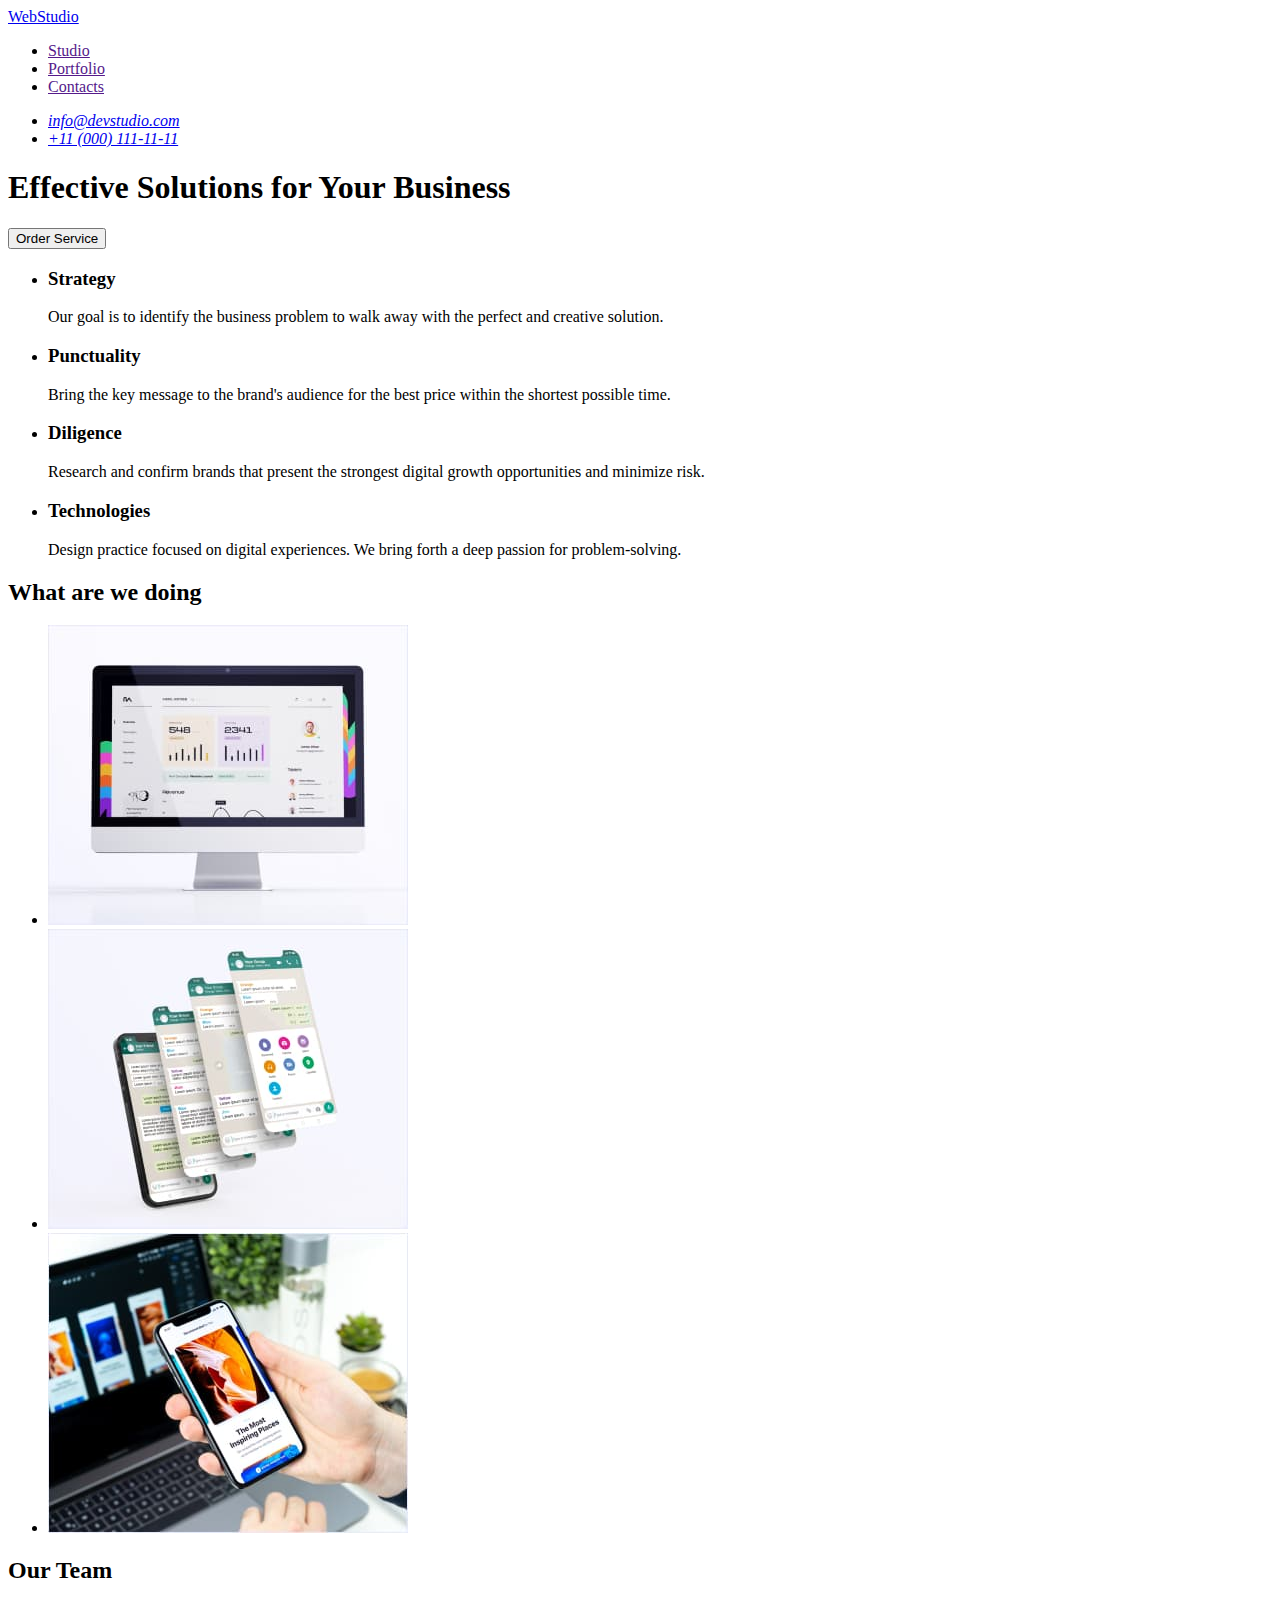
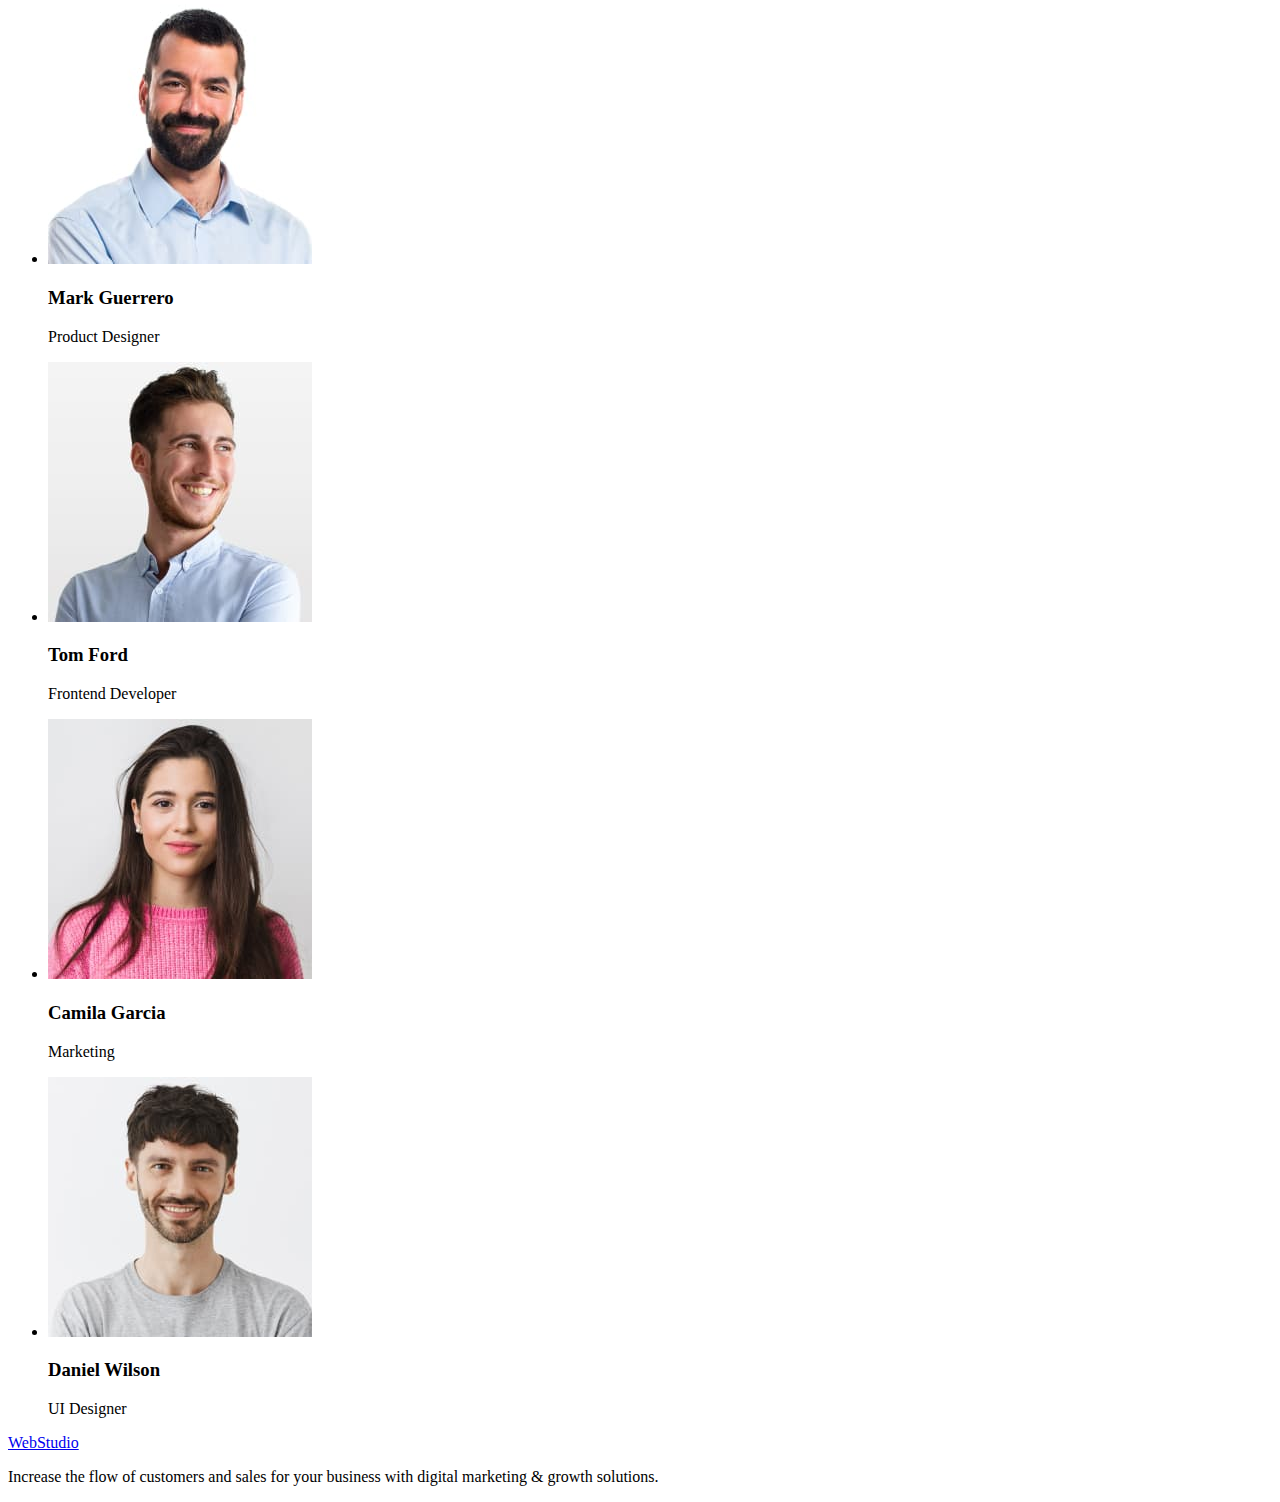
==== index.html @ 7df477b0 "Initial commit" ====
<!DOCTYPE html>
<html lang="en">
  <head>
    <meta charset="UTF-8" />
    <meta http-equiv="X-UA-Compatible" content="IE=edge" />
    <meta name="viewport" content="width=device-width, initial-scale=1.0" />
    <title>Main page</title>
  </head>
  <body>
    <header>
      <nav>
        <a href="./index.html">WebStudio</a>
        <ul>
          <li><a href="">Studio</a></li>
          <li><a href="">Portfolio</a></li>
          <li><a href="">Contacts</a></li>
        </ul>
      </nav>
      <address>
        <ul>
          <li><a href="mailto:info@devstudio.com">info@devstudio.com</a></li>
          <li><a href="tel:+110001111111">+11 (000) 111-11-11</a></li>
        </ul>
      </address>
    </header>
    <main>
      <section>
        <h1>Effective Solutions for Your Business</h1>
        <button type="button">Order Service</button>
      </section>
      <section>
        <!-- цей заголовок буде прихованим -->
        <h2 hidden>Our Advantages</h2>
        <ul>
          <li>
            <h3>Strategy</h3>
            <p>
              Our goal is to identify the business problem to walk away with the
              perfect and creative solution.
            </p>
          </li>
          <li>
            <h3>Punctuality</h3>
            <p>
              Bring the key message to the brand's audience for the best price
              within the shortest possible time.
            </p>
          </li>
          <li>
            <h3>Diligence</h3>
            <p>
              Research and confirm brands that present the strongest digital
              growth opportunities and minimize risk.
            </p>
          </li>
          <li>
            <h3>Technologies</h3>
            <p>
              Design practice focused on digital experiences. We bring forth a
              deep passion for problem-solving.
            </p>
          </li>
        </ul>
      </section>
      <section>
        <h2>What are we doing</h2>
        <ul>
          <li>
            <img
              src="./images/what-we-do-img/img-1.jpg"
              alt="monitor"
              width="360"
            />
          </li>
          <li>
            <img
              src="./images/what-we-do-img/img-2.jpg"
              alt="phone screens"
              width="360"
            />
          </li>
          <li>
            <img
              src="./images/what-we-do-img/img-3.jpg"
              alt="phone and laptop"
              width="360"
            />
          </li>
        </ul>
      </section>
      <section>
        <h2>Our Team</h2>
        <ul>
          <li>
            <img
              src="./images/our-team-img/img-4.jpg"
              alt="First employee"
              width="264"
            />
            <h3>Mark Guerrero</h3>
            <p>Product Designer</p>
          </li>
          <li>
            <img
              src="./images/our-team-img/img-5.jpg"
              alt="Second employee"
              width="264"
            />
            <h3>Tom Ford</h3>
            <p>Frontend Developer</p>
          </li>
          <li>
            <img
              src="./images/our-team-img/img-6.jpg"
              alt="Third employee"
              width="264"
            />
            <h3>Camila Garcia</h3>
            <p>Marketing</p>
          </li>
          <li>
            <img
              src="./images/our-team-img/img-7.jpg"
              alt="Fourth employee"
              width="264"
            />
            <h3>Daniel Wilson</h3>
            <p>UI Designer</p>
          </li>
        </ul>
      </section>
    </main>
    <footer>
      <a href="./index.html">WebStudio</a>
      <p>
        Increase the flow of customers and sales for your business with digital
        marketing & growth solutions.
      </p>
    </footer>
  </body>
</html>
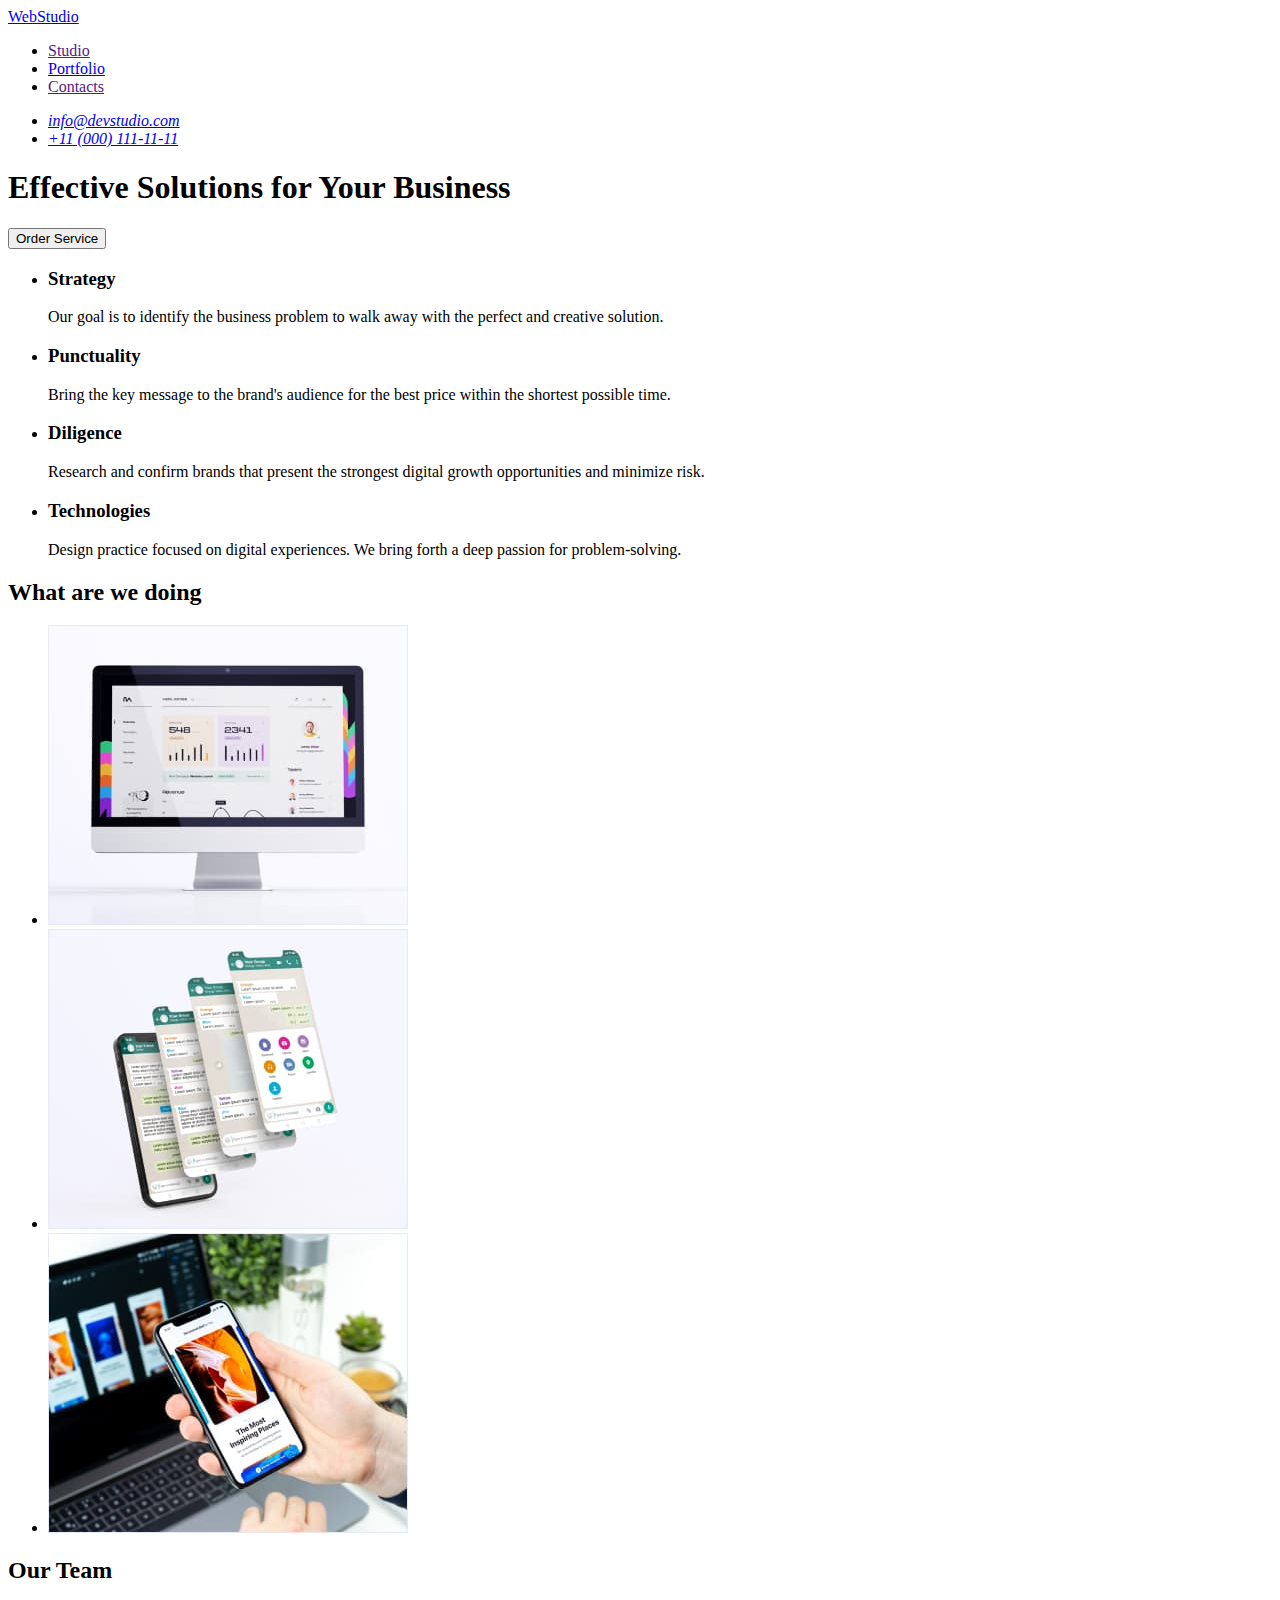
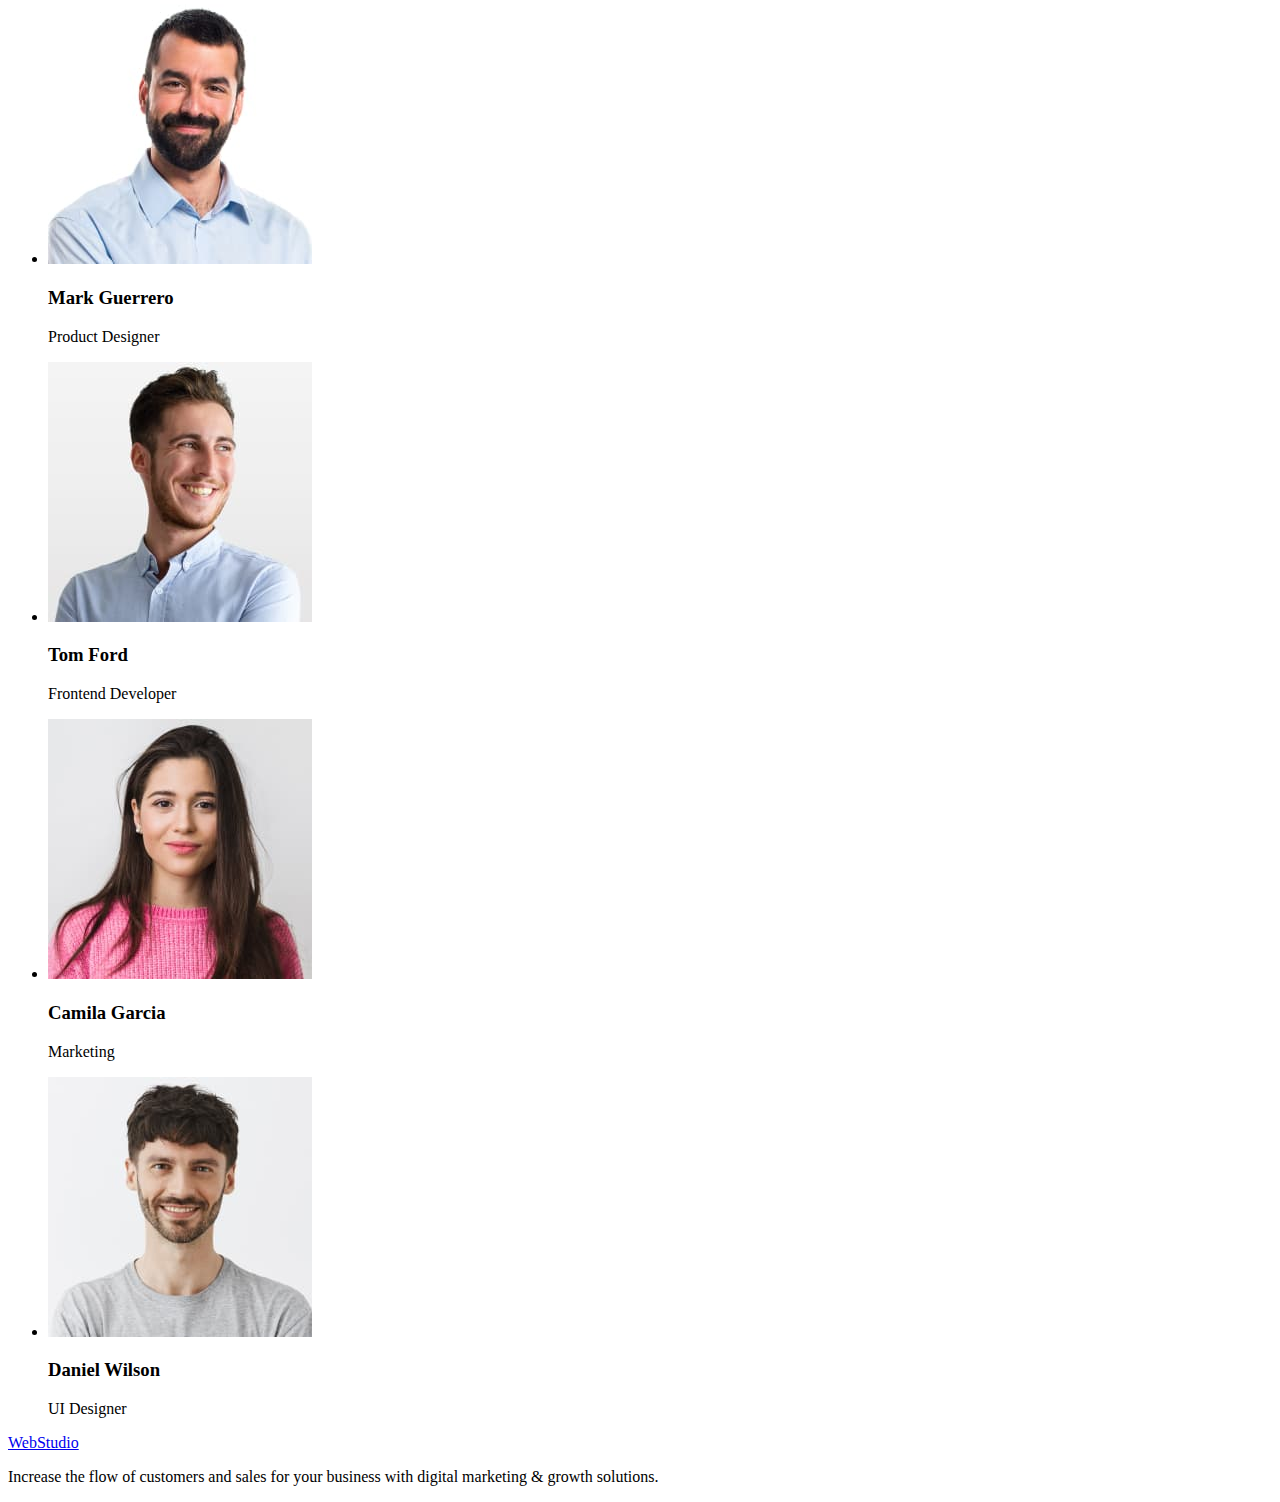
==== commit 86137b93: "Add html for Portfolio page" ====
--- a/index.html
+++ b/index.html
@@ -7,12 +7,13 @@
     <title>Main page</title>
   </head>
   <body>
+    <!--================ HEADER =============== -->
     <header>
       <nav>
         <a href="./index.html">WebStudio</a>
         <ul>
           <li><a href="">Studio</a></li>
-          <li><a href="">Portfolio</a></li>
+          <li><a href="./portfolio.html">Portfolio</a></li>
           <li><a href="">Contacts</a></li>
         </ul>
       </nav>
@@ -23,11 +24,15 @@
         </ul>
       </address>
     </header>
+    <!--================ /HEADER =============== -->
     <main>
+      <!-- =============== HERO ================== -->
       <section>
         <h1>Effective Solutions for Your Business</h1>
         <button type="button">Order Service</button>
       </section>
+      <!-- =============== /HERO ================== -->
+      <!-- ================ ADVANTAGES =============== -->
       <section>
         <!-- цей заголовок буде прихованим -->
         <h2 hidden>Our Advantages</h2>
@@ -62,6 +67,8 @@
           </li>
         </ul>
       </section>
+      <!-- ================ /ADVANTAGES =============== -->
+      <!-- =============== WHAT WE DO =============== -->
       <section>
         <h2>What are we doing</h2>
         <ul>
@@ -88,6 +95,8 @@
           </li>
         </ul>
       </section>
+      <!-- =============== /WHAT WE DO =============== -->
+      <!-- =============== OUR TEAM =============== -->
       <section>
         <h2>Our Team</h2>
         <ul>
@@ -129,7 +138,9 @@
           </li>
         </ul>
       </section>
+      <!-- =============== /WHAT WE DO =============== -->
     </main>
+    <!-- =============== FOOTER ================== -->
     <footer>
       <a href="./index.html">WebStudio</a>
       <p>
@@ -137,5 +148,6 @@
         marketing & growth solutions.
       </p>
     </footer>
+    <!-- =============== /FOOTER ================== -->
   </body>
 </html>
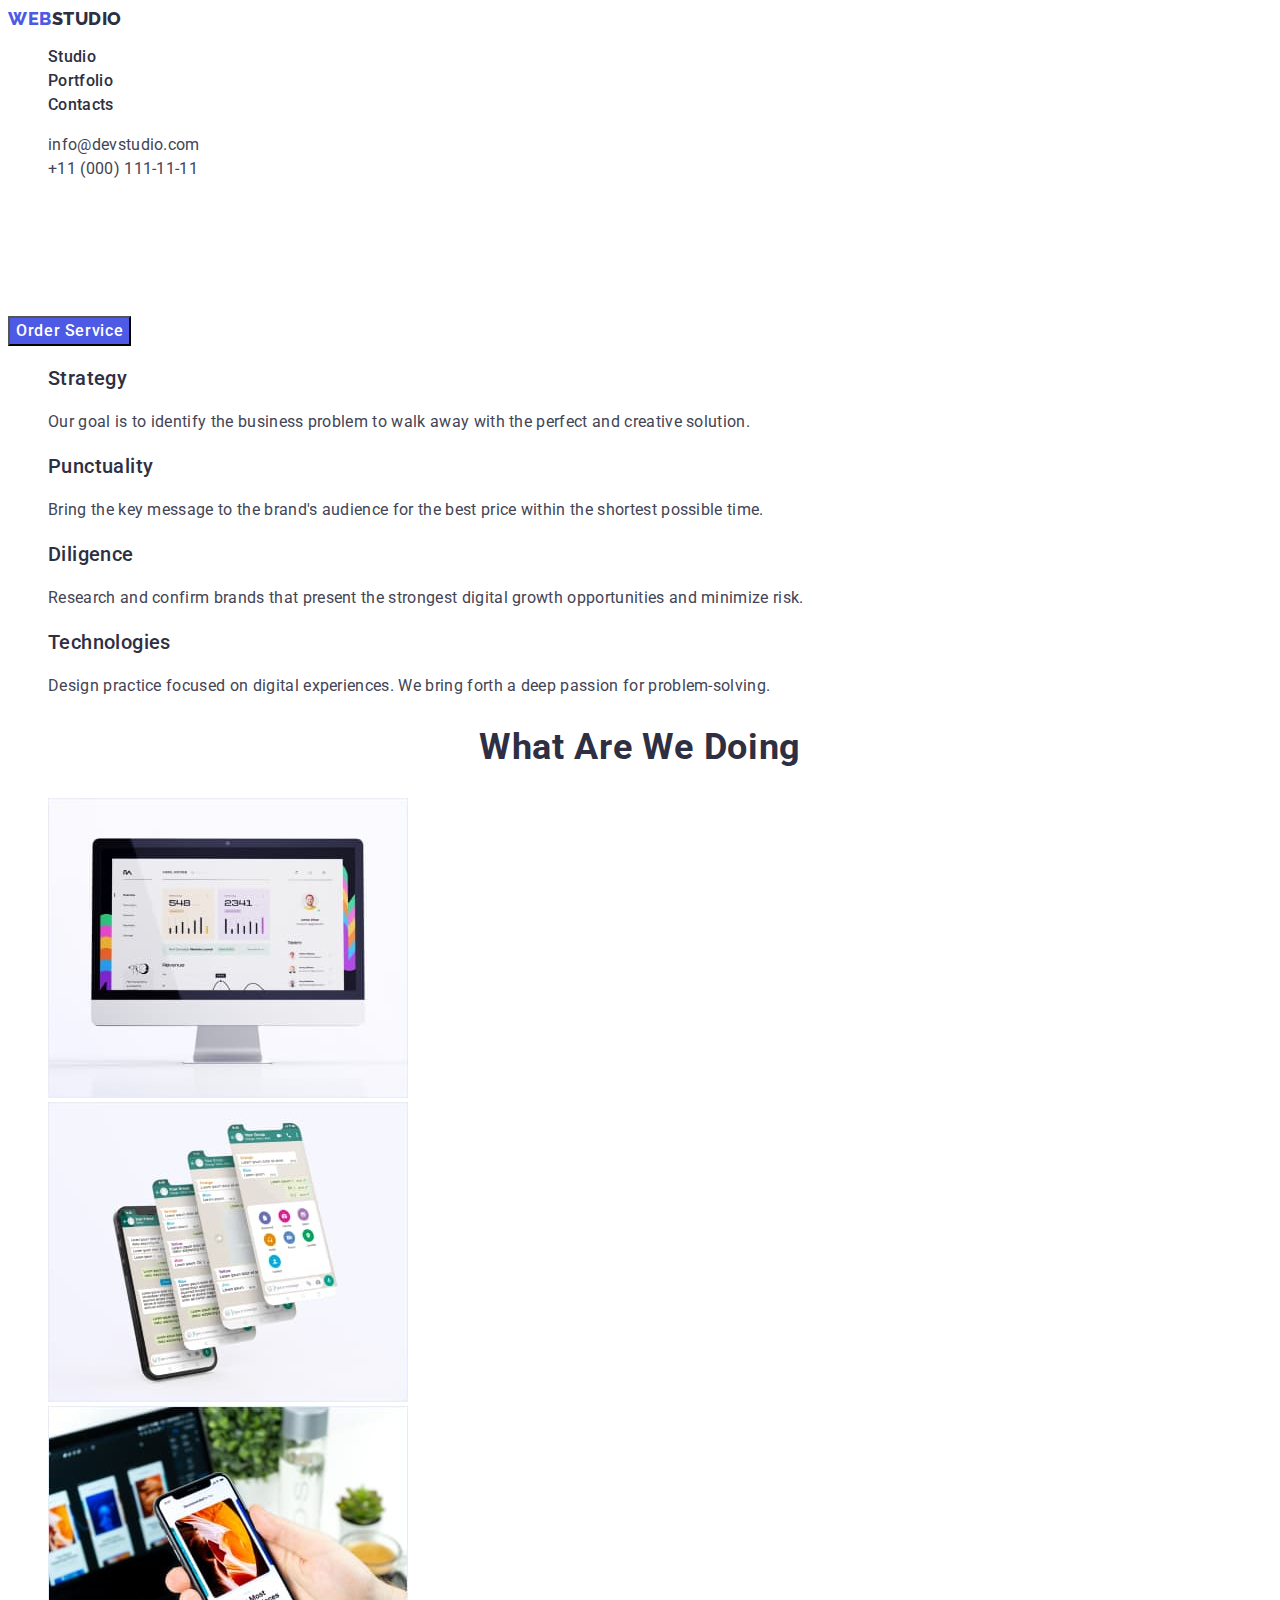
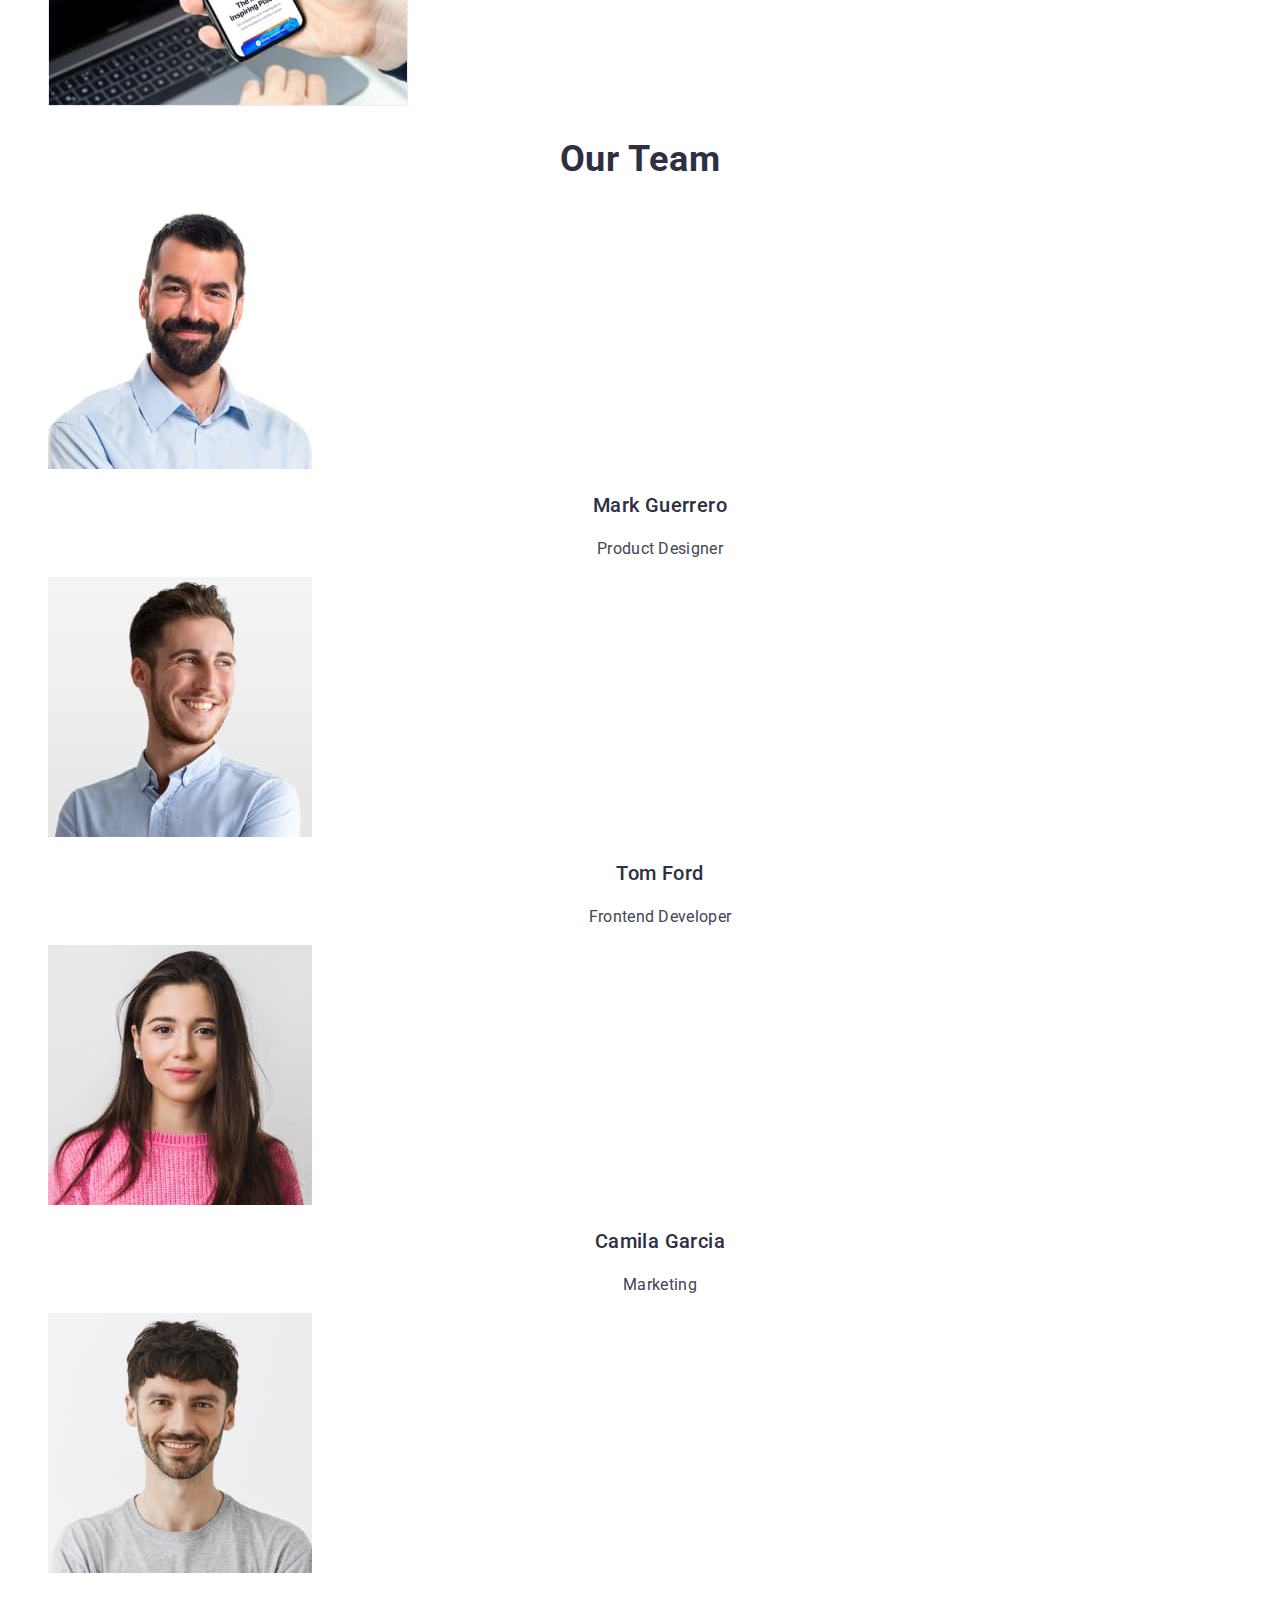
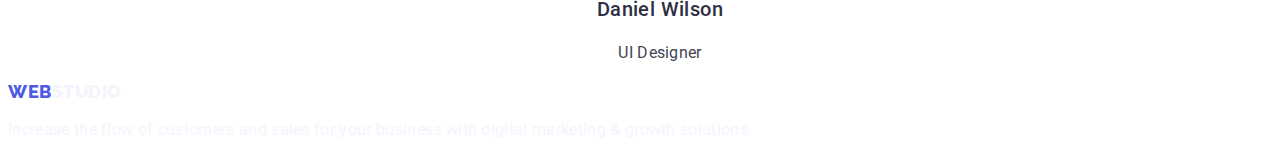
==== commit af892c4d: "add css for mainpage" ====
--- a/index.html
+++ b/index.html
@@ -5,62 +5,85 @@
     <meta http-equiv="X-UA-Compatible" content="IE=edge" />
     <meta name="viewport" content="width=device-width, initial-scale=1.0" />
     <title>Main page</title>
+    <link rel="preconnect" href="https://fonts.googleapis.com" />
+    <link rel="preconnect" href="https://fonts.gstatic.com" crossorigin />
+    <link
+      href="https://fonts.googleapis.com/css2?family=Raleway:wght@800&family=Roboto:wght@400;500;700;900&display=swap"
+      rel="stylesheet"
+    />
+    <link rel="stylesheet" href="./css/styles.css" />
   </head>
   <body>
     <!--================ HEADER =============== -->
-    <header>
-      <nav>
-        <a href="./index.html">WebStudio</a>
-        <ul>
-          <li><a href="">Studio</a></li>
-          <li><a href="./portfolio.html">Portfolio</a></li>
-          <li><a href="">Contacts</a></li>
+    <header class="page-header">
+      <nav class="page-nav">
+        <a class="link logo" href="./index.html"
+          >Web<span class="logo-text">Studio</span></a
+        >
+        <ul class="menu list">
+          <li class="menu-item">
+            <a class="menu-link link" href="">Studio</a>
+          </li>
+          <li class="menu-item">
+            <a class="menu-link link" href="./portfolio.html">Portfolio</a>
+          </li>
+          <li class="menu-item">
+            <a class="menu-link link" href="">Contacts</a>
+          </li>
         </ul>
       </nav>
-      <address>
-        <ul>
-          <li><a href="mailto:info@devstudio.com">info@devstudio.com</a></li>
-          <li><a href="tel:+110001111111">+11 (000) 111-11-11</a></li>
+      <address class="contact-info">
+        <ul class="list contact-info-list">
+          <li class="contact-list-item">
+            <a class="link contact-item" href="mailto:info@devstudio.com"
+              >info@devstudio.com</a
+            >
+          </li>
+          <li class="contact-list-item">
+            <a class="link contact-item" href="tel:+110001111111"
+              >+11 (000) 111-11-11</a
+            >
+          </li>
         </ul>
       </address>
     </header>
     <!--================ /HEADER =============== -->
     <main>
       <!-- =============== HERO ================== -->
-      <section>
-        <h1>Effective Solutions for Your Business</h1>
-        <button type="button">Order Service</button>
+      <section class="hero">
+        <h1 class="hero-title">Effective Solutions for Your Business</h1>
+        <button type="button" class="modal-btn">Order Service</button>
       </section>
       <!-- =============== /HERO ================== -->
       <!-- ================ ADVANTAGES =============== -->
-      <section>
+      <section class="advantages">
         <!-- цей заголовок буде прихованим -->
-        <h2 hidden>Our Advantages</h2>
-        <ul>
-          <li>
-            <h3>Strategy</h3>
-            <p>
+        <h2 hidden class="advantages-title">Our Advantages</h2>
+        <ul class="advantages-list list">
+          <li class="advantages-list-item">
+            <h3 class="advantages-subtitle">Strategy</h3>
+            <p class="advantages-subtitle-description">
               Our goal is to identify the business problem to walk away with the
               perfect and creative solution.
             </p>
           </li>
-          <li>
-            <h3>Punctuality</h3>
-            <p>
+          <li class="advantages-list-item">
+            <h3 class="advantages-subtitle">Punctuality</h3>
+            <p class="advantages-subtitle-description">
               Bring the key message to the brand's audience for the best price
               within the shortest possible time.
             </p>
           </li>
-          <li>
-            <h3>Diligence</h3>
-            <p>
+          <li class="advantages-list-item">
+            <h3 class="advantages-subtitle">Diligence</h3>
+            <p class="advantages-subtitle-description">
               Research and confirm brands that present the strongest digital
               growth opportunities and minimize risk.
             </p>
           </li>
-          <li>
-            <h3>Technologies</h3>
-            <p>
+          <li class="advantages-list-item">
+            <h3 class="advantages-subtitle">Technologies</h3>
+            <p class="advantages-subtitle-description">
               Design practice focused on digital experiences. We bring forth a
               deep passion for problem-solving.
             </p>
@@ -69,25 +92,28 @@
       </section>
       <!-- ================ /ADVANTAGES =============== -->
       <!-- =============== WHAT WE DO =============== -->
-      <section>
-        <h2>What are we doing</h2>
-        <ul>
-          <li>
+      <section class="services">
+        <h2 class="services-title">What are we doing</h2>
+        <ul class="services-list list">
+          <li class="services-list-item">
             <img
+              class="services-image"
               src="./images/what-we-do-img/img-1.jpg"
               alt="monitor"
               width="360"
             />
           </li>
-          <li>
+          <li class="services-list-item">
             <img
+              class="services-image"
               src="./images/what-we-do-img/img-2.jpg"
               alt="phone screens"
               width="360"
             />
           </li>
-          <li>
+          <li class="services-list-item">
             <img
+              class="services-image"
               src="./images/what-we-do-img/img-3.jpg"
               alt="phone and laptop"
               width="360"
@@ -97,53 +123,59 @@
       </section>
       <!-- =============== /WHAT WE DO =============== -->
       <!-- =============== OUR TEAM =============== -->
-      <section>
-        <h2>Our Team</h2>
-        <ul>
-          <li>
+      <section class="team">
+        <h2 class="team-title">Our Team</h2>
+        <ul class="team-list list">
+          <li class="team-list-item">
             <img
+              class="team-img"
               src="./images/our-team-img/img-4.jpg"
               alt="First employee"
               width="264"
             />
-            <h3>Mark Guerrero</h3>
-            <p>Product Designer</p>
+            <h3 class="team-name">Mark Guerrero</h3>
+            <p class="team-text">Product Designer</p>
           </li>
-          <li>
+          <li class="team-list-item">
             <img
+              class="team-img"
               src="./images/our-team-img/img-5.jpg"
               alt="Second employee"
               width="264"
             />
-            <h3>Tom Ford</h3>
-            <p>Frontend Developer</p>
+            <h3 class="team-name">Tom Ford</h3>
+            <p class="team-text">Frontend Developer</p>
           </li>
-          <li>
+          <li class="team-list-item">
             <img
+              class="team-img"
               src="./images/our-team-img/img-6.jpg"
               alt="Third employee"
               width="264"
             />
-            <h3>Camila Garcia</h3>
-            <p>Marketing</p>
+            <h3 class="team-name">Camila Garcia</h3>
+            <p class="team-text">Marketing</p>
           </li>
-          <li>
+          <li class="team-list-item">
             <img
+              class="team-img"
               src="./images/our-team-img/img-7.jpg"
               alt="Fourth employee"
               width="264"
             />
-            <h3>Daniel Wilson</h3>
-            <p>UI Designer</p>
+            <h3 class="team-name">Daniel Wilson</h3>
+            <p class="team-text">UI Designer</p>
           </li>
         </ul>
       </section>
       <!-- =============== /WHAT WE DO =============== -->
     </main>
     <!-- =============== FOOTER ================== -->
-    <footer>
-      <a href="./index.html">WebStudio</a>
-      <p>
+    <footer class="footer">
+      <a class="link logo" href="./index.html"
+        >Web<span class="footer-logo-text">Studio</span></a
+      >
+      <p class="footer-text">
         Increase the flow of customers and sales for your business with digital
         marketing & growth solutions.
       </p>
--- a/css/styles.css
+++ b/css/styles.css
@@ -0,0 +1,254 @@
+:root {
+  --primary-color: #2e2f42;
+  --secondary-color: #434455;
+  --light-color: #ffffff;
+}
+
+body {
+  font-family: "Roboto", sans-serif;
+  color: var(--primary-color);
+}
+
+/**
+  |============================
+  | COMPONENTS
+  |============================
+*/
+.list {
+  list-style: none;
+}
+
+.link {
+  text-decoration: none;
+}
+
+/**
+  |============================
+  | /COMPONENTS
+  |============================
+*/
+
+/**
+  |============================
+  | HEADER
+  |============================
+*/
+
+.logo {
+  font-family: "Raleway", sans-serif;
+  font-weight: 800;
+  font-size: 18px;
+  line-height: 1.17;
+  display: flex;
+  align-items: center;
+  letter-spacing: 0.03em;
+  text-transform: uppercase;
+  color: #4d5ae5;
+}
+
+.logo-text {
+  font-family: "Raleway", sans-serif;
+  font-weight: 800;
+  font-size: 18px;
+  line-height: 1.17;
+  display: flex;
+  align-items: center;
+  letter-spacing: 0.03em;
+  text-transform: uppercase;
+  color: var(--primary-color);
+}
+
+.menu-link {
+  font-family: inherit;
+  font-weight: 500;
+  font-size: 16px;
+  line-height: 1.5;
+  letter-spacing: 0.02em;
+  color: var(--primary-color);
+}
+
+.menu-link:active {
+  color: #404bbf;
+}
+
+.contact-item {
+  font-family: inherit;
+  font-style: normal;
+  font-weight: 400;
+  font-size: 16px;
+  line-height: 1.5;
+  letter-spacing: 0.02em;
+  color: var(--secondary-color);
+}
+
+.contact-item:active {
+  color: #404bbf;
+}
+
+/**
+  |============================
+  | /HEADER
+  |============================
+*/
+
+/**
+  |============================
+  | HERO
+  |============================
+*/
+
+.hero-title {
+  font-family: inherit;
+  font-weight: 700;
+  font-size: 56px;
+  line-height: 1.07;
+  text-align: center;
+  letter-spacing: 0.02em;
+  color: var(--light-color);
+}
+
+.modal-btn {
+  font-family: inherit;
+  font-weight: 500;
+  font-size: 16px;
+  line-height: 1.5;
+  display: flex;
+  align-items: center;
+  letter-spacing: 0.04em;
+  color: var(--light-color);
+  background: #4d5ae5;
+  cursor: pointer;
+}
+
+.modal-btn:hover,
+.modal-btn:focus {
+  background: #404bbf;
+}
+/**
+  |============================
+  | /HERO
+  |============================
+*/
+
+/**
+  |============================
+  | Advantages
+  |============================
+*/
+.advantages-subtitle {
+  font-family: inherit;
+  font-weight: 500;
+  font-size: 20px;
+  line-height: 1.2;
+  letter-spacing: 0.02em;
+  color: var(--primary-color);
+}
+
+.advantages-subtitle-description {
+  font-family: inherit;
+  font-weight: 400;
+  font-size: 16px;
+  line-height: 1.5;
+  letter-spacing: 0.02em;
+  color: var(--secondary-color);
+}
+/**
+  |============================
+  | /Advantages
+  |============================
+*/
+
+/**
+  |============================
+  | Services
+  |============================
+*/
+
+.services-title {
+  font-family: inherit;
+  font-weight: 700;
+  font-size: 36px;
+  line-height: 1.11;
+  text-align: center;
+  letter-spacing: 0.02em;
+  text-transform: capitalize;
+}
+
+/**
+  |============================
+  | /Services
+  |============================
+*/
+
+/**
+  |============================
+  | TEAM
+  |============================
+*/
+.team-title {
+  font-family: inherit;
+  font-weight: 700;
+  font-size: 36px;
+  line-height: 1.11;
+  text-align: center;
+  letter-spacing: 0.02em;
+  text-transform: capitalize;
+  color: var(--primary-color);
+}
+
+.team-name {
+  font-family: inherit;
+  font-weight: 500;
+  font-size: 20px;
+  line-height: 1.2;
+  text-align: center;
+  letter-spacing: 0.02em;
+  color: var(--primary-color);
+}
+
+.team-text {
+  font-family: inherit;
+  font-weight: 400;
+  font-size: 16px;
+  line-height: 1.5;
+  text-align: center;
+  letter-spacing: 0.02em;
+  color: var(--secondary-color);
+}
+/**
+  |============================
+  | /TEAM
+  |============================
+*/
+
+/**
+  |============================
+  | FOOTER
+  |============================
+*/
+.footer-logo-text {
+  font-family: "Raleway", sans-serif;
+  font-weight: 800;
+  font-size: 18px;
+  line-height: 1.17;
+  display: flex;
+  align-items: center;
+  letter-spacing: 0.03em;
+  text-transform: uppercase;
+  color: #f4f4fd;
+}
+
+.footer-text {
+  font-family: inherit;
+  font-weight: 400;
+  font-size: 16px;
+  line-height: 1.5;
+  letter-spacing: 0.02em;
+  color: #f4f4fd;
+}
+
+/**
+  |============================
+  | /FOOTER
+  |============================
+*/
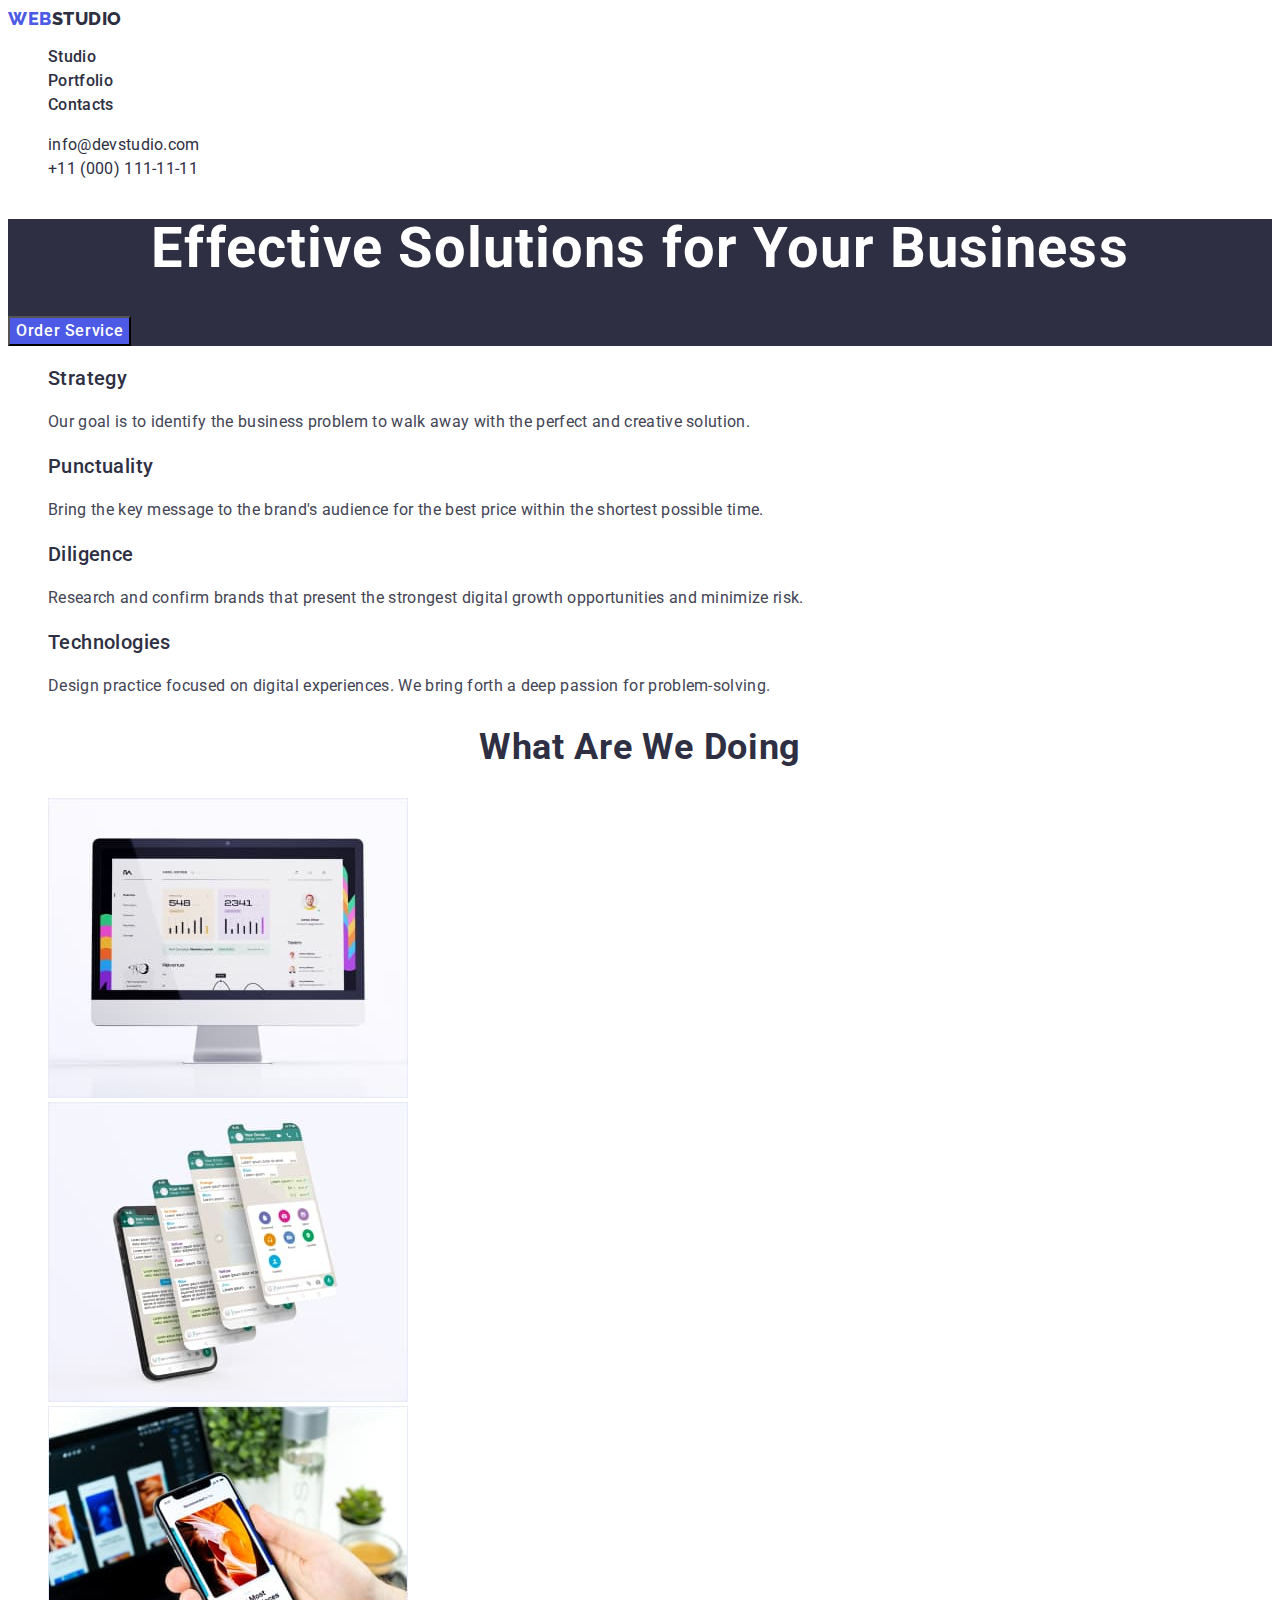
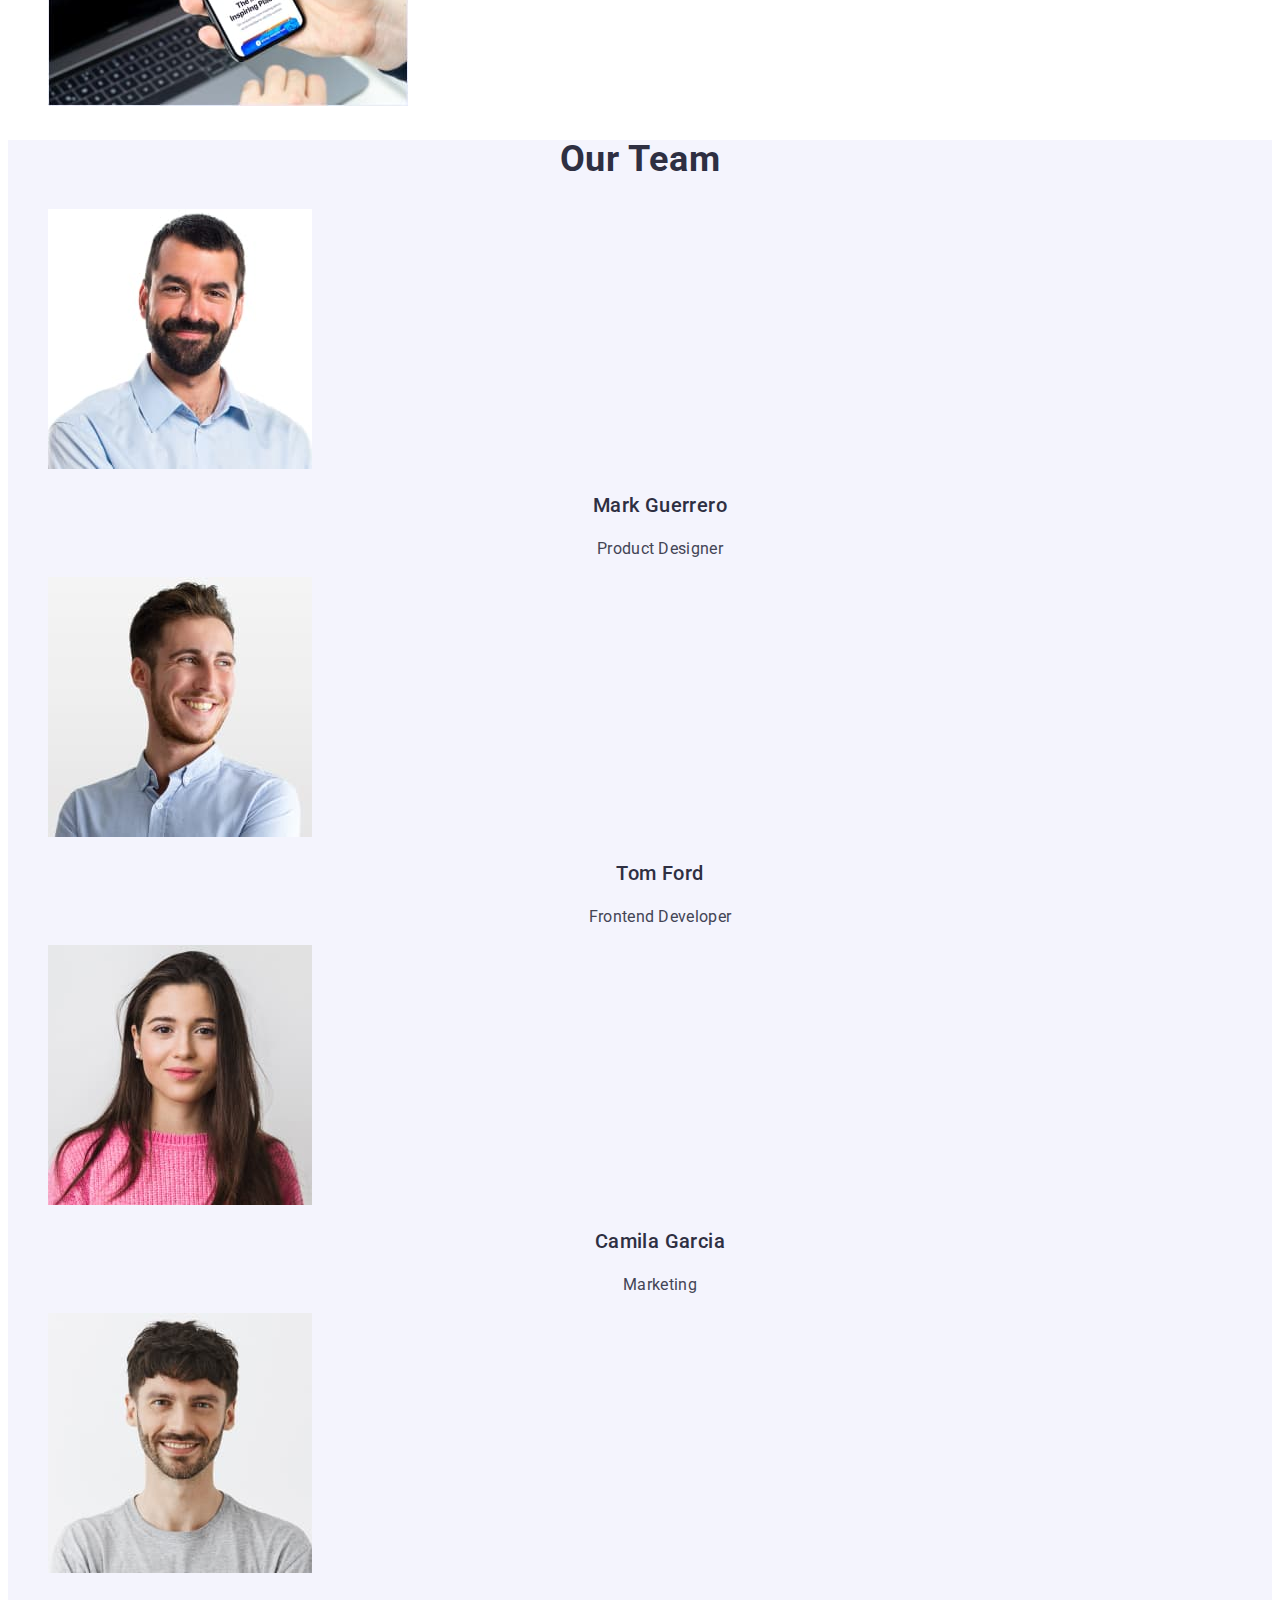
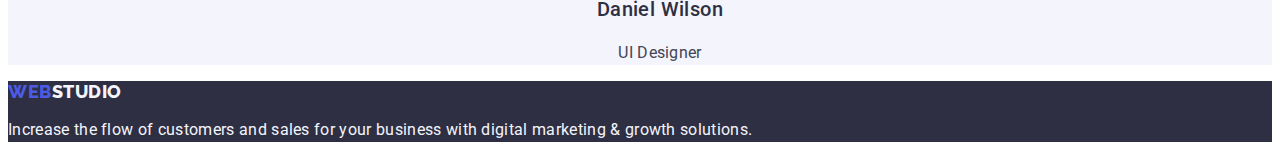
==== commit 3cfb68ed: "add css for index and portfolio" ====
--- a/index.html
+++ b/index.html
@@ -58,32 +58,32 @@
       <!-- ================ ADVANTAGES =============== -->
       <section class="advantages">
         <!-- цей заголовок буде прихованим -->
-        <h2 hidden class="advantages-title">Our Advantages</h2>
+        <h2 hidden>Our Advantages</h2>
         <ul class="advantages-list list">
           <li class="advantages-list-item">
-            <h3 class="advantages-subtitle">Strategy</h3>
-            <p class="advantages-subtitle-description">
+            <h3 class="subtitle">Strategy</h3>
+            <p class="subtitle-description">
               Our goal is to identify the business problem to walk away with the
               perfect and creative solution.
             </p>
           </li>
           <li class="advantages-list-item">
-            <h3 class="advantages-subtitle">Punctuality</h3>
-            <p class="advantages-subtitle-description">
+            <h3 class="subtitle">Punctuality</h3>
+            <p class="subtitle-description">
               Bring the key message to the brand's audience for the best price
               within the shortest possible time.
             </p>
           </li>
           <li class="advantages-list-item">
-            <h3 class="advantages-subtitle">Diligence</h3>
-            <p class="advantages-subtitle-description">
+            <h3 class="subtitle">Diligence</h3>
+            <p class="subtitle-description">
               Research and confirm brands that present the strongest digital
               growth opportunities and minimize risk.
             </p>
           </li>
           <li class="advantages-list-item">
-            <h3 class="advantages-subtitle">Technologies</h3>
-            <p class="advantages-subtitle-description">
+            <h3 class="subtitle">Technologies</h3>
+            <p class="subtitle-description">
               Design practice focused on digital experiences. We bring forth a
               deep passion for problem-solving.
             </p>
@@ -93,7 +93,7 @@
       <!-- ================ /ADVANTAGES =============== -->
       <!-- =============== WHAT WE DO =============== -->
       <section class="services">
-        <h2 class="services-title">What are we doing</h2>
+        <h2 class="title">What are we doing</h2>
         <ul class="services-list list">
           <li class="services-list-item">
             <img
@@ -124,7 +124,7 @@
       <!-- =============== /WHAT WE DO =============== -->
       <!-- =============== OUR TEAM =============== -->
       <section class="team">
-        <h2 class="team-title">Our Team</h2>
+        <h2 class="title">Our Team</h2>
         <ul class="team-list list">
           <li class="team-list-item">
             <img
@@ -168,7 +168,7 @@
           </li>
         </ul>
       </section>
-      <!-- =============== /WHAT WE DO =============== -->
+      <!-- =============== /OUR TEAM =============== -->
     </main>
     <!-- =============== FOOTER ================== -->
     <footer class="footer">
--- a/css/styles.css
+++ b/css/styles.css
@@ -1,12 +1,18 @@
 :root {
-  --primary-color: #2e2f42;
-  --secondary-color: #434455;
-  --light-color: #ffffff;
+  --primary-text-color: #2e2f42;
+  --secondary-text-color: #434455;
+  --light-text-color: #fff;
+  --cloud-text-color: #f4f4fd;
+
+  --primary-bg-color: #fff;
+  --secondary-bg-color: #2e2f42;
+  --cloud-bg-color: #f4f4fd;
 }
 
 body {
-  font-family: "Roboto", sans-serif;
-  color: var(--primary-color);
+  font-family: 'Roboto', sans-serif;
+  color: var(--primary-text-color);
+  background-color: var(--primary-bg-color);
 }
 
 /**
@@ -22,6 +28,28 @@
   text-decoration: none;
 }
 
+.title {
+  font-size: 36px;
+  line-height: 1.11;
+  text-align: center;
+  letter-spacing: 0.02em;
+  text-transform: capitalize;
+}
+
+.subtitle {
+  font-weight: 500;
+  font-size: 20px;
+  line-height: 1.2;
+  letter-spacing: 0.02em;
+  color: var(--primary-text-color);
+}
+
+.subtitle-description {
+  font-size: 16px;
+  line-height: 1.5;
+  letter-spacing: 0.02em;
+  color: var(--secondary-text-color);
+}
 /**
   |============================
   | /COMPONENTS
@@ -35,7 +63,7 @@
 */
 
 .logo {
-  font-family: "Raleway", sans-serif;
+  font-family: 'Raleway', sans-serif;
   font-weight: 800;
   font-size: 18px;
   line-height: 1.17;
@@ -47,7 +75,7 @@
 }
 
 .logo-text {
-  font-family: "Raleway", sans-serif;
+  font-family: 'Raleway', sans-serif;
   font-weight: 800;
   font-size: 18px;
   line-height: 1.17;
@@ -55,7 +83,7 @@
   align-items: center;
   letter-spacing: 0.03em;
   text-transform: uppercase;
-  color: var(--primary-color);
+  color: var(--primary-text-color);
 }
 
 .menu-link {
@@ -64,7 +92,7 @@
   font-size: 16px;
   line-height: 1.5;
   letter-spacing: 0.02em;
-  color: var(--primary-color);
+  color: var(--primary-text-color);
 }
 
 .menu-link:active {
@@ -78,7 +106,7 @@
   font-size: 16px;
   line-height: 1.5;
   letter-spacing: 0.02em;
-  color: var(--secondary-color);
+  color: var(--primary-text-color);
 }
 
 .contact-item:active {
@@ -96,15 +124,16 @@
   | HERO
   |============================
 */
+.hero {
+  background-color: var(--secondary-bg-color);
+}
 
 .hero-title {
-  font-family: inherit;
-  font-weight: 700;
   font-size: 56px;
   line-height: 1.07;
   text-align: center;
   letter-spacing: 0.02em;
-  color: var(--light-color);
+  color: var(--light-text-color);
 }
 
 .modal-btn {
@@ -115,7 +144,7 @@
   display: flex;
   align-items: center;
   letter-spacing: 0.04em;
-  color: var(--light-color);
+  color: var(--light-text-color);
   background: #4d5ae5;
   cursor: pointer;
 }
@@ -135,85 +164,49 @@
   | Advantages
   |============================
 */
-.advantages-subtitle {
-  font-family: inherit;
+
+/**
+  |============================
+  | /Advantages
+  |============================
+*/
+
+/**
+  |============================
+  | Services
+  |============================
+*/
+
+/**
+  |============================
+  | /Services
+  |============================
+*/
+
+/**
+  |============================
+  | TEAM
+  |============================
+*/
+.team {
+  background-color: var(--cloud-bg-color);
+}
+
+.team-name {
   font-weight: 500;
   font-size: 20px;
   line-height: 1.2;
-  letter-spacing: 0.02em;
-  color: var(--primary-color);
-}
-
-.advantages-subtitle-description {
-  font-family: inherit;
-  font-weight: 400;
-  font-size: 16px;
-  line-height: 1.5;
-  letter-spacing: 0.02em;
-  color: var(--secondary-color);
-}
-/**
-  |============================
-  | /Advantages
-  |============================
-*/
-
-/**
-  |============================
-  | Services
-  |============================
-*/
-
-.services-title {
-  font-family: inherit;
-  font-weight: 700;
-  font-size: 36px;
-  line-height: 1.11;
-  text-align: center;
-  letter-spacing: 0.02em;
-  text-transform: capitalize;
-}
-
-/**
-  |============================
-  | /Services
-  |============================
-*/
-
-/**
-  |============================
-  | TEAM
-  |============================
-*/
-.team-title {
-  font-family: inherit;
-  font-weight: 700;
-  font-size: 36px;
-  line-height: 1.11;
-  text-align: center;
-  letter-spacing: 0.02em;
-  text-transform: capitalize;
-  color: var(--primary-color);
-}
-
-.team-name {
-  font-family: inherit;
-  font-weight: 500;
-  font-size: 20px;
-  line-height: 1.2;
-  text-align: center;
-  letter-spacing: 0.02em;
-  color: var(--primary-color);
+  text-align: center;
+  letter-spacing: 0.02em;
+  color: var(--primary-text-color);
 }
 
 .team-text {
-  font-family: inherit;
-  font-weight: 400;
-  font-size: 16px;
-  line-height: 1.5;
-  text-align: center;
-  letter-spacing: 0.02em;
-  color: var(--secondary-color);
+  font-size: 16px;
+  line-height: 1.5;
+  text-align: center;
+  letter-spacing: 0.02em;
+  color: var(--secondary-text-color);
 }
 /**
   |============================
@@ -226,8 +219,12 @@
   | FOOTER
   |============================
 */
+.footer {
+  background-color: var(--secondary-bg-color);
+}
+
 .footer-logo-text {
-  font-family: "Raleway", sans-serif;
+  font-family: 'Raleway', sans-serif;
   font-weight: 800;
   font-size: 18px;
   line-height: 1.17;
@@ -235,16 +232,14 @@
   align-items: center;
   letter-spacing: 0.03em;
   text-transform: uppercase;
-  color: #f4f4fd;
+  color: var(--cloud-text-color);
 }
 
 .footer-text {
-  font-family: inherit;
-  font-weight: 400;
-  font-size: 16px;
-  line-height: 1.5;
-  letter-spacing: 0.02em;
-  color: #f4f4fd;
+  font-size: 16px;
+  line-height: 1.5;
+  letter-spacing: 0.02em;
+  color: var(--cloud-text-color);
 }
 
 /**
@@ -252,3 +247,40 @@
   | /FOOTER
   |============================
 */
+
+/**
+  |============================
+  | PORTFOLIO CSS
+  |============================
+*/
+/* Header and footer same */
+
+/* subtitle and subtitle-description class made earlier */
+
+.filter-btn {
+  font-family: inherit;
+  font-weight: 500;
+  font-size: 16px;
+  line-height: 1.5;
+  display: flex;
+  align-items: center;
+  text-align: center;
+  letter-spacing: 0.04em;
+  color: #4d5ae5;
+  background: var(--cloud-bg-color);
+}
+
+.filter-btn:hover,
+.filter-btn:focus {
+  background: #404bbf;
+  box-shadow: 0px 3px 1px rgba(0, 0, 0, 0.1), 0px 2px 1px rgba(0, 0, 0, 0.08),
+    0px 2px 2px rgba(0, 0, 0, 0.12);
+  border-radius: 4px;
+  color: var(--light-text-color);
+  cursor: pointer;
+}
+/**
+  |============================
+  | /PORTFOLIO CSS
+  |============================
+*/
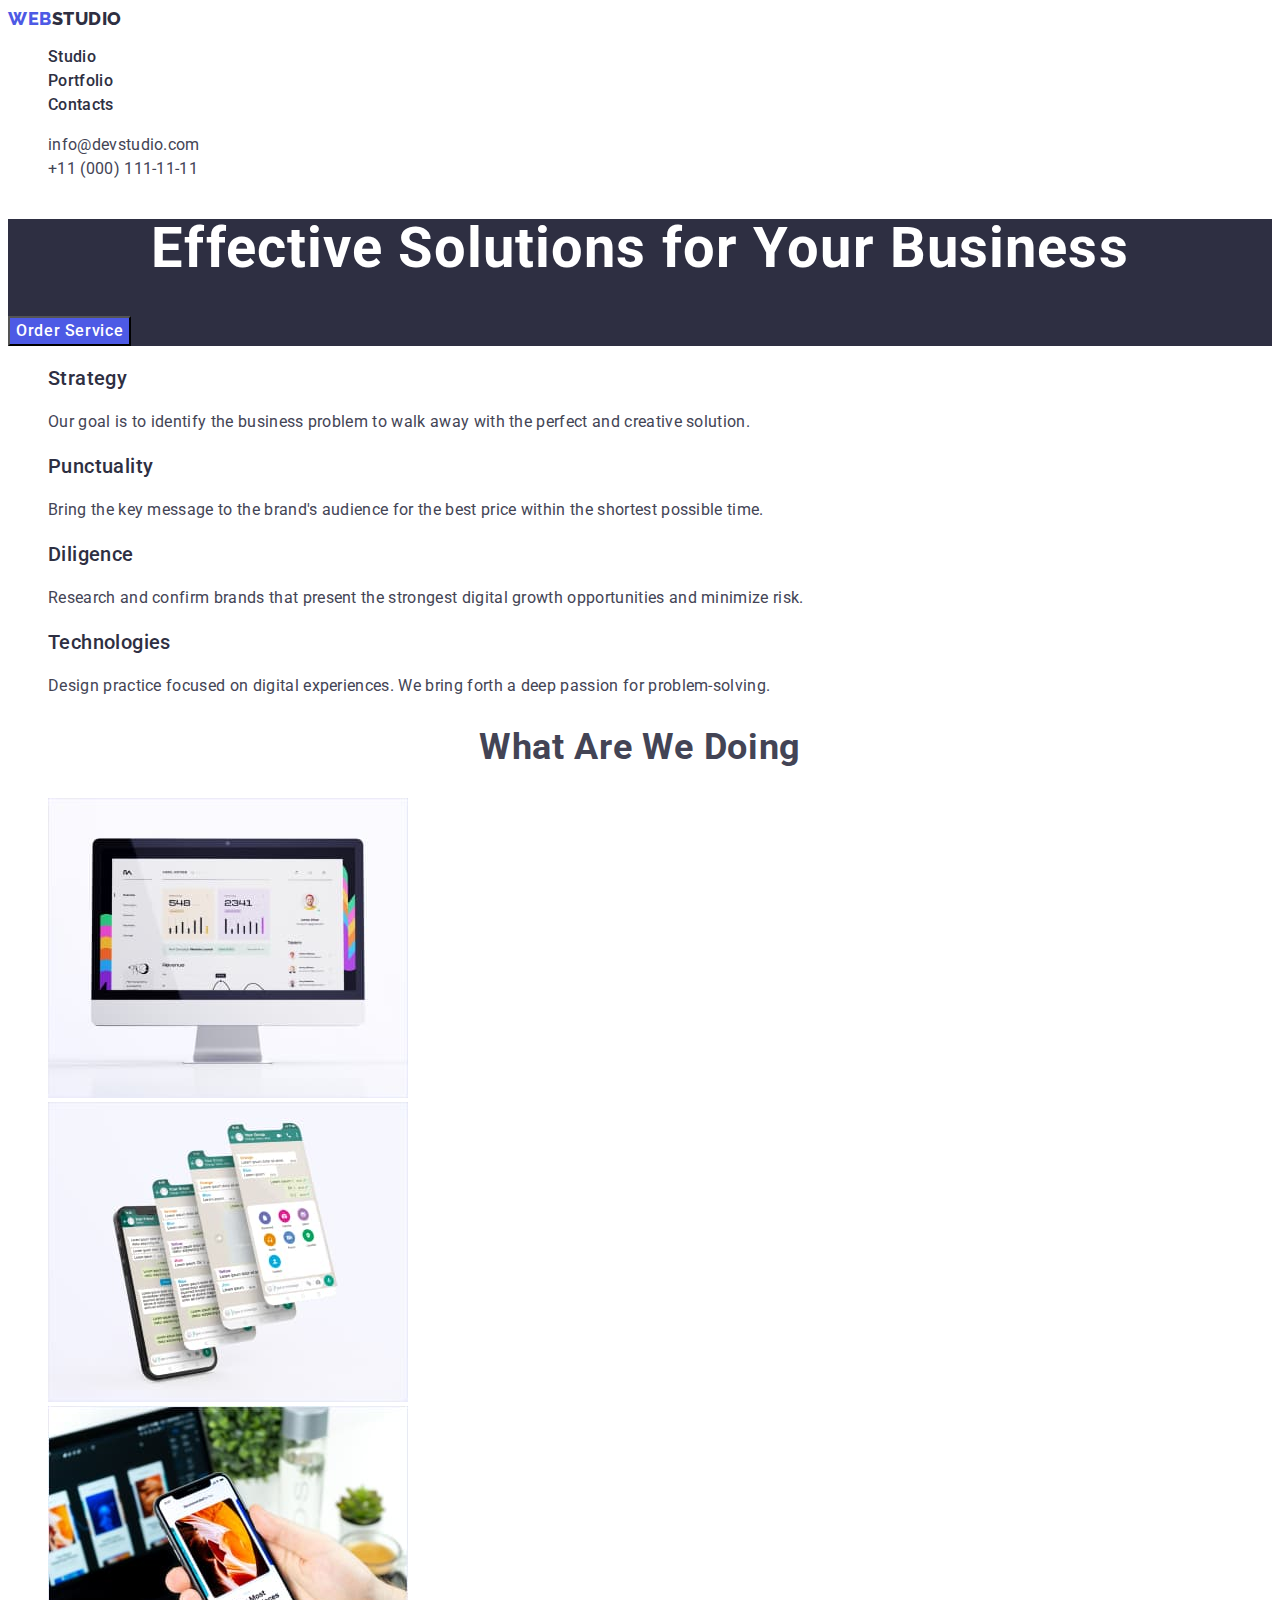
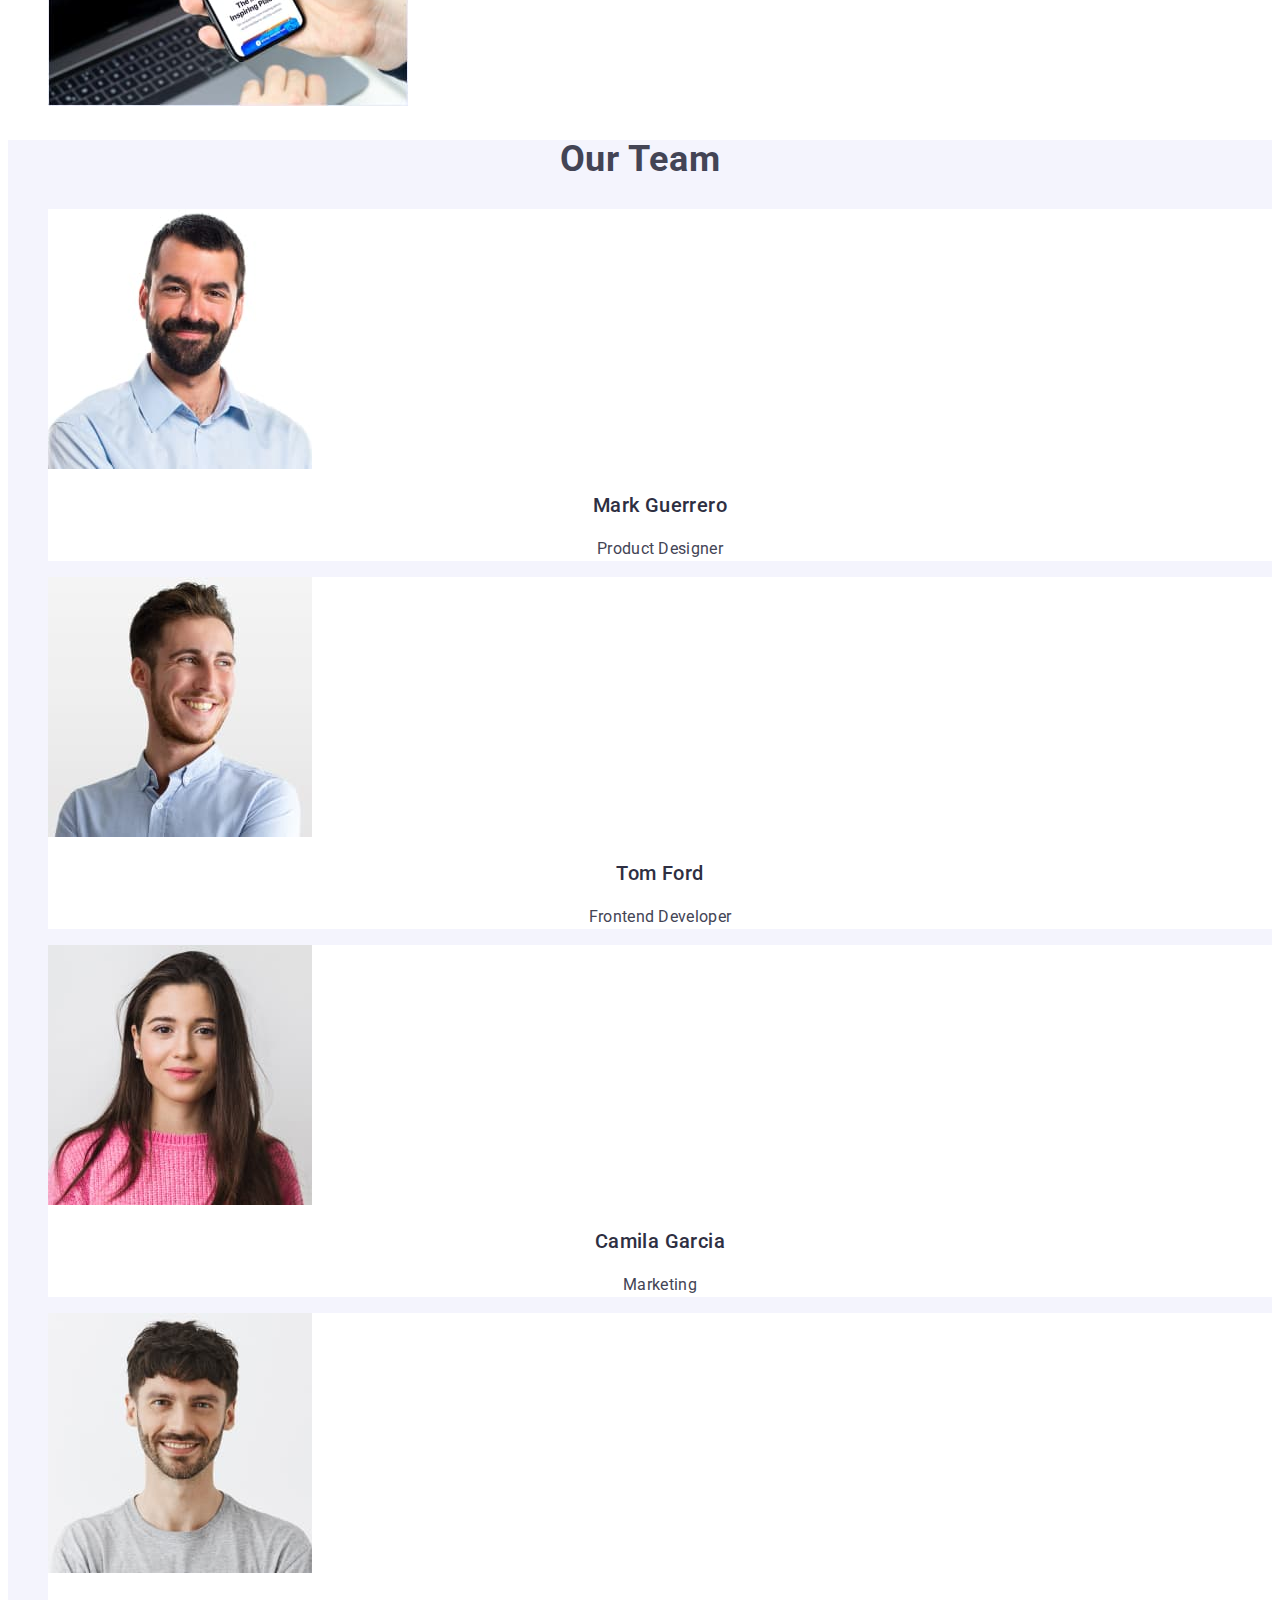
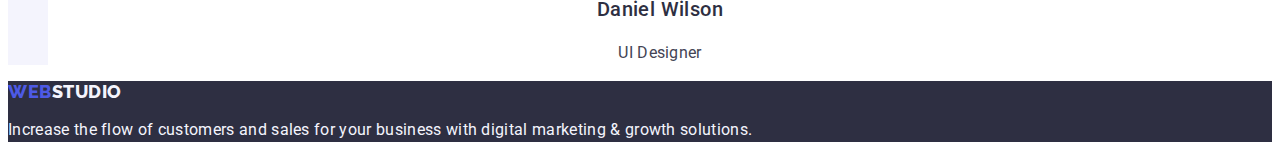
==== commit 236f5f3d: "Corrected hw-2" ====
--- a/index.html
+++ b/index.html
@@ -17,7 +17,7 @@
     <!--================ HEADER =============== -->
     <header class="page-header">
       <nav class="page-nav">
-        <a class="link logo" href="./index.html"
+        <a href="./index.html" class="link logo"
           >Web<span class="logo-text">Studio</span></a
         >
         <ul class="menu list">
@@ -58,7 +58,7 @@
       <!-- ================ ADVANTAGES =============== -->
       <section class="advantages">
         <!-- цей заголовок буде прихованим -->
-        <h2 hidden>Our Advantages</h2>
+        <h2 hidden class="title">Our Advantages</h2>
         <ul class="advantages-list list">
           <li class="advantages-list-item">
             <h3 class="subtitle">Strategy</h3>
--- a/css/styles.css
+++ b/css/styles.css
@@ -11,7 +11,7 @@
 
 body {
   font-family: 'Roboto', sans-serif;
-  color: var(--primary-text-color);
+  color: var(--secondary-text-color);
   background-color: var(--primary-bg-color);
 }
 
@@ -95,20 +95,26 @@
   color: var(--primary-text-color);
 }
 
+.menu-link:hover,
+.menu-link:focus,
 .menu-link:active {
   color: #404bbf;
 }
 
+.contact-info {
+  font-style: normal;
+}
+
 .contact-item {
   font-family: inherit;
-  font-style: normal;
   font-weight: 400;
   font-size: 16px;
   line-height: 1.5;
   letter-spacing: 0.02em;
-  color: var(--primary-text-color);
-}
-
+  color: var(--secondary-text-color);
+}
+.contact-item:hover,
+.contact-item:focus,
 .contact-item:active {
   color: #404bbf;
 }
@@ -190,6 +196,10 @@
 */
 .team {
   background-color: var(--cloud-bg-color);
+}
+
+.team-list-item {
+  background-color: var(--primary-bg-color);
 }
 
 .team-name {
